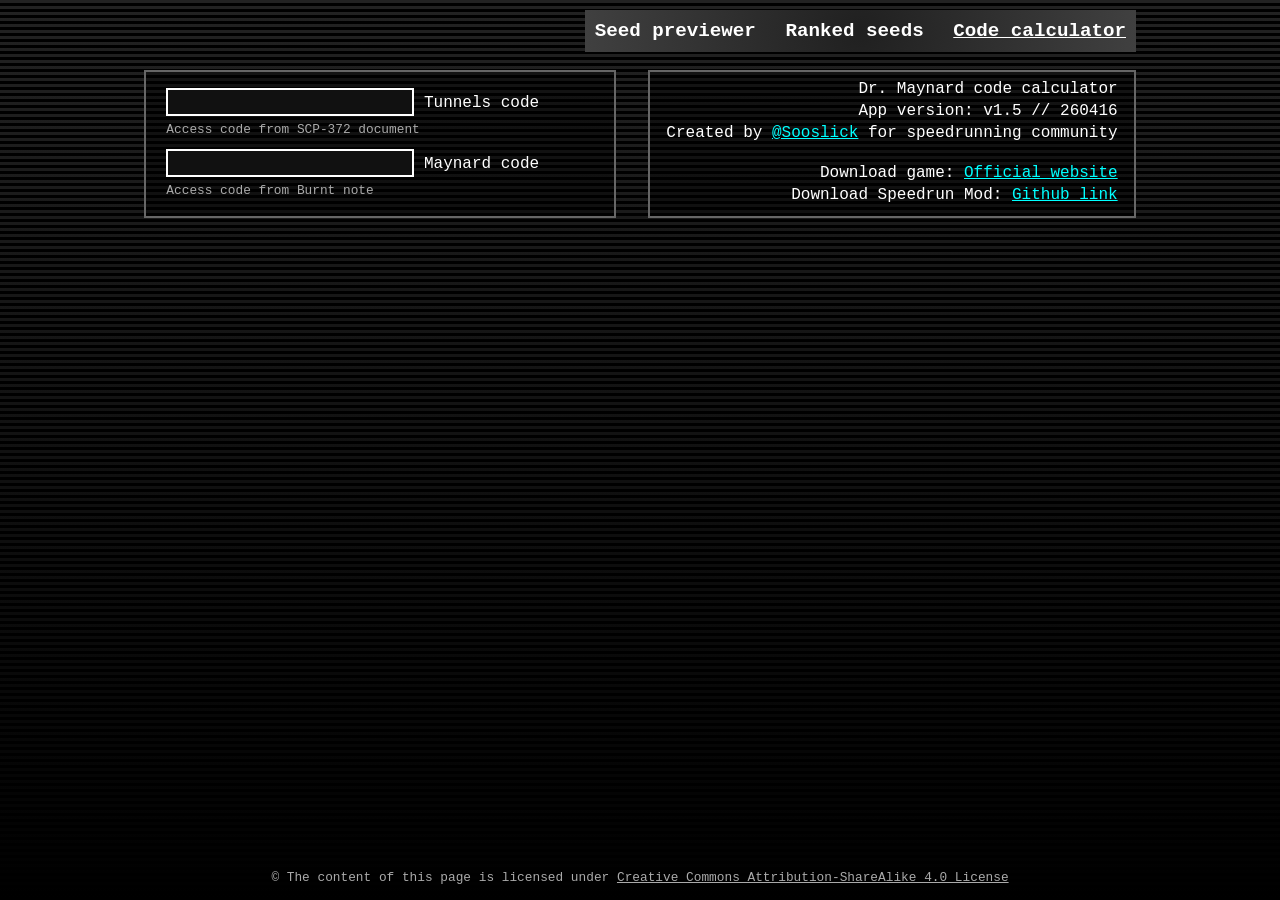
==== frontend/access-code.html @ 32fe2d9f "access code calculator" ====
<!doctype html>
<HTML>
<HEAD>
    <TITLE>SCP: Containment Breach map</TITLE>
    <meta charset='utf-8'/>
    <meta http-equiv='Content-Type' content='text/html'/>
    <meta name='author' content='Sooslick'/>
    <meta name='description' content='SCP: Containment Breach code calculator for Maintenance Tunnels and Dr. Maynard office'/>
    <meta name='theme-color' content='#202020'/>
    <link rel="stylesheet" href="cb.css">
    <link rel="icon" type="image/x-icon" href="favicon.ico">
</HEAD>
<BODY>
<div id="wrapper">
    <div id="nav-wrapper">
        <div id="navigation">
            <a href="index.html">Seed previewer</a>
            <a href="seed-picker.html">Ranked seeds</a>
            <a href="access-code.html" class="nav-selected">Code calculator</a>
        </div>
    </div>
    <div id="header" data-nosnippet>
        <div id="inputs" class="map-component">
            <div class="input-line" id="pj-container">
                <span><input id="pj" autocomplete="off" oninput="updatePj()"/></span>
                <span id="pj-label">Tunnels code</span>
            </div>
            <div class="input-hint" id="pj-hint">Access code from SCP-372 document</div>

            <div class="input-line" id="pd-container">
                <span><input id="pd" autocomplete="off" oninput="updatePd()"/></span>
                <span id="pd-label">Maynard code</span>
            </div>
            <div class="input-hint" id="pd-hint">Access code from Burnt note</div>
        </div>
        <div id="page-meta" class="map-component">
            <div class="page-meta-line">Dr. Maynard code calculator</div>
            <div class="page-meta-line">App version: v1.5 // 260416</div>
            <div class="page-meta-line">Created by <a id="sooslick-link" href="https://sooslick.art/">@Sooslick</a> for speedrunning community</div>
            <br/>
            <div class="page-meta-line">Download game: <a id="scpcbgame-link" href="https://www.scpcbgame.com/">Official website</a></div>
            <div class="page-meta-line">Download Speedrun Mod: <a id="mod-link" href="https://github.com/forxandknives/SCPCB-Speedrun-Mod/releases">Github link</a></div>
        </div>
    </div>
    <div id="copyrights-placeholder"></div>
</div>
<div id="copyrights-wrapper">
    <div id="copyrights" class="input-hint">© The content of this page is licensed under <a target="_blank" href="https://creativecommons.org/licenses/by-sa/4.0/">Creative Commons Attribution-ShareAlike 4.0 License</a></div>
</div>
<script src="accesscode.js"></script>
</BODY>
</HTML>
---- frontend/cb.css ----
body {
    margin: 0;
	background: repeating-linear-gradient(0deg, black, black 3px, #222 3px, #222 6px);
	background-color: #202020;
	color: white;
	font-family: 'Courier New';
}
body::-webkit-scrollbar {
	background-color: black;
	width: 8px;
}
body::-webkit-scrollbar-thumb {
	background: linear-gradient(-45deg, #222, #666);
	border-radius: 10px;
}
#wrapper {
    background: linear-gradient(rgba(0,0,0,0), rgba(0,0,0,255) 100%);
    min-height: 100vh;
    height: 100%;
    padding-top: 0.05px;
}

a {
    color: aqua;
}
a:hover {
    color: red;
}

input {
	background: #111;
	color: white;
	font-family: 'Courier New';
	width: 240px;
	border: 2px solid white;
    font-size: 1.2em;
}
input:focus {
	background: #222;
	border: 2px dashed white;
	outline: none;
}
#inputs {
    min-width: 460px;
}
#inputs img {
    float: inline-end;
}
#inputs span {
    white-space: nowrap;
}

#page-meta {
    text-align: right;
    padding: 8px 16px;
}
.page-meta-line {
    margin: 0px auto 4px;
}

table {
	border-collapse: collapse;
	table-layout: fixed;
}
td:hover {
	background: #444;
}
td.overlap {
    background: #622;
}
td.locked {
	background: #141;
}
td img {
    filter: invert();
}
td div {
    text-align: center;
    font-size: 0.66em;
}

.input-line {
    margin: 12px 16px 0px;
}
.input-hint {
    color: #aaa;
    font-size: 0.8em;
    margin: 6px 16px 0px;
}
button {
	border: 2px solid white;
	background: #111;
	color: white;
	font-weight: 700;
    font-size: 1.2em;
	font-family: 'Courier New';
    margin: 8px 16px 8px;
    padding: 4px 32px;
    width: 248px;
}
button:hover {
	background: #222;
}

#map-block, #header {
    display: flex;
    justify-content: center;
}
.map-component {
    border: 2px solid #666;
    background: rgba(1,1,1,0.4);
    margin: 8px 16px;
    padding: 4px;
}
#map {
    width: fit-content;
}
#map td {
    min-width: 16px;
    padding: 0;
}
#map svg {
	display: block;
}
#map-pd {
    display: none;
    padding-bottom: 12px;
}
#map-pd td {
    width: 10px;
    height: 10px;
}
#map-forest {
    display: none;
}
#map-forest-wrap {
    margin-top: 24px;
    margin-bottom: 24px;
}
#map-forest hr {
	width: 66%;
	border: 4px solid rgba(100, 100, 100, 0.5);
	margin: 0 auto;
	display: flex;
}
#map-forest td {
    width: 16px;
    height: 16px;
}
#room-info {
    height: 160px;
}
.info-line {
    max-width: 420px;
}

.hidden-hint {
    position: relative;
    background: white;
    border-radius: 13px;
}
.hidden-hint::before {
    content: '?';
    font-weight: bold;
    font-size: 0.8em;
    padding: 0px 4px;
    color: black;
}
.hidden-hint .hidden-hint-text {
    visibility: hidden;
    position: absolute;
    top: 32px;
    left: -100px;
    z-index: 1;
    border: 2px solid white;
    width: 200px;
    padding: 8px 16px;
    background: rgba(0,0,0,0.75);
}
.hidden-hint:hover .hidden-hint-text {
    visibility: visible;
}

.meta-head {
    font-weight: 700;
    font-size: 1.1em;
    text-decoration: underline;
    margin-bottom: 8px;
}

.data-invalid {
	background: rgba(128, 0, 0, 0.3) !important;
	border-color: rgba(128, 0, 0, 1) !important;
}

.clickable:hover {
	cursor: pointer;
	background: rgba(255, 255, 255, 0.2);
}
.clickable:active {
	background: rgba(255, 255, 255, 0.1);
}

#copyrights-placeholder {
	height: 50px;
}
#copyrights-wrapper {
	height: 0px;
}
#copyrights {
	margin: auto;
	text-align: center;
	position: relative;
	bottom: 30px;
}
#copyrights a {
	color: #aaa;
}

#nav-wrapper {
	max-width: 992px;
	margin: 10px auto;
}
#navigation {
	background-color: #202020;
    background: radial-gradient(circle,rgba(32, 32, 32, 1) 0%, rgba(64, 64, 64, 1) 100%);
    width: fit-content;
    margin-left: auto;
    margin-right: 0;
    padding: 10px 0;
}
#navigation a {
	color: #FFF;
	font-size: 120%;
	font-weight: 700;
	text-decoration: none;
	padding: 1px 10px;
}
#navigation a.nav-selected {
	text-decoration: underline;
}
#navigation a:hover {
	color: #F00;
}
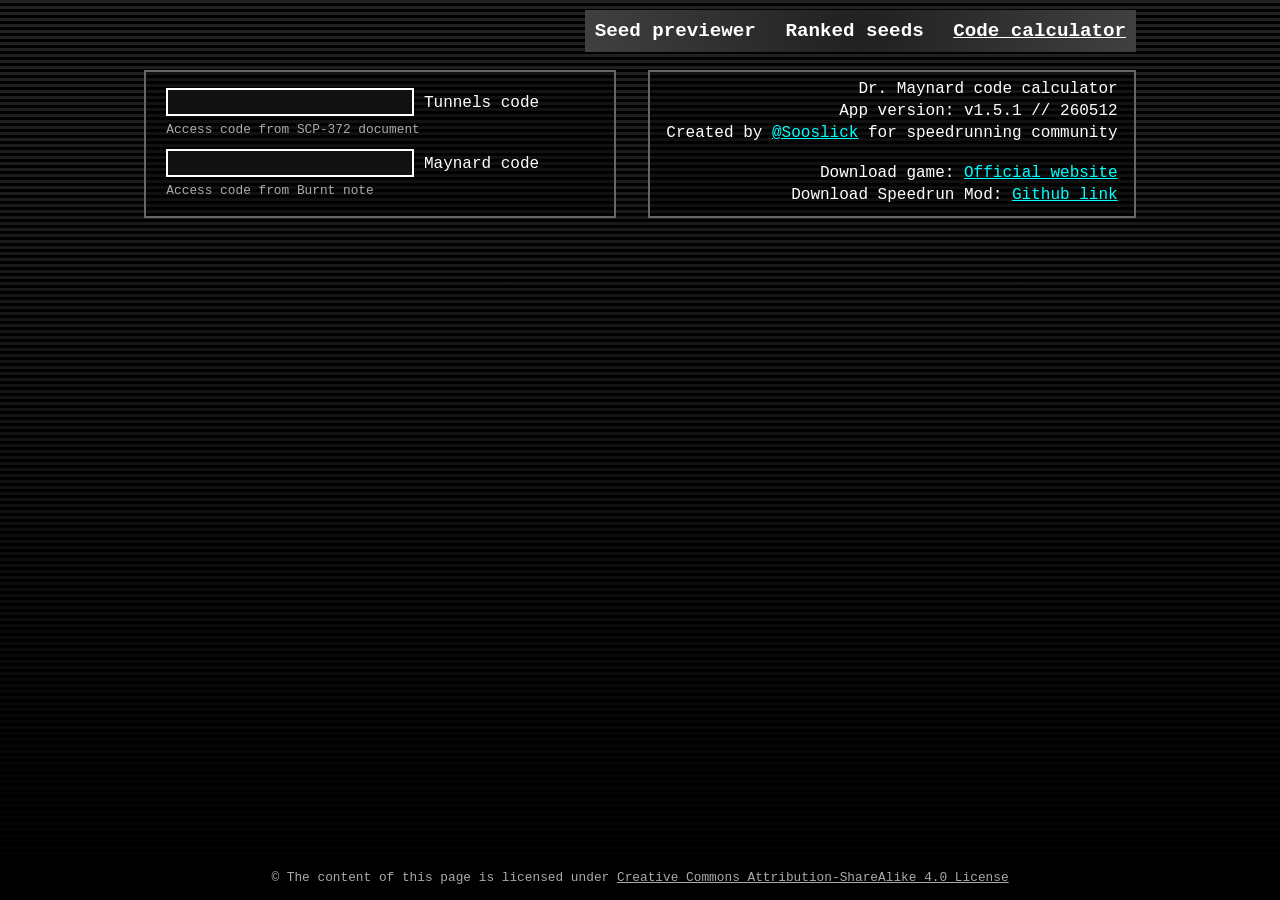
==== commit fffc43c9: "1.5.1 version change" ====
--- a/frontend/access-code.html
+++ b/frontend/access-code.html
@@ -35,7 +35,7 @@
         </div>
         <div id="page-meta" class="map-component">
             <div class="page-meta-line">Dr. Maynard code calculator</div>
-            <div class="page-meta-line">App version: v1.5 // 260416</div>
+            <div class="page-meta-line">App version: v1.5.1 // 260512</div>
             <div class="page-meta-line">Created by <a id="sooslick-link" href="https://sooslick.art/">@Sooslick</a> for speedrunning community</div>
             <br/>
             <div class="page-meta-line">Download game: <a id="scpcbgame-link" href="https://www.scpcbgame.com/">Official website</a></div>
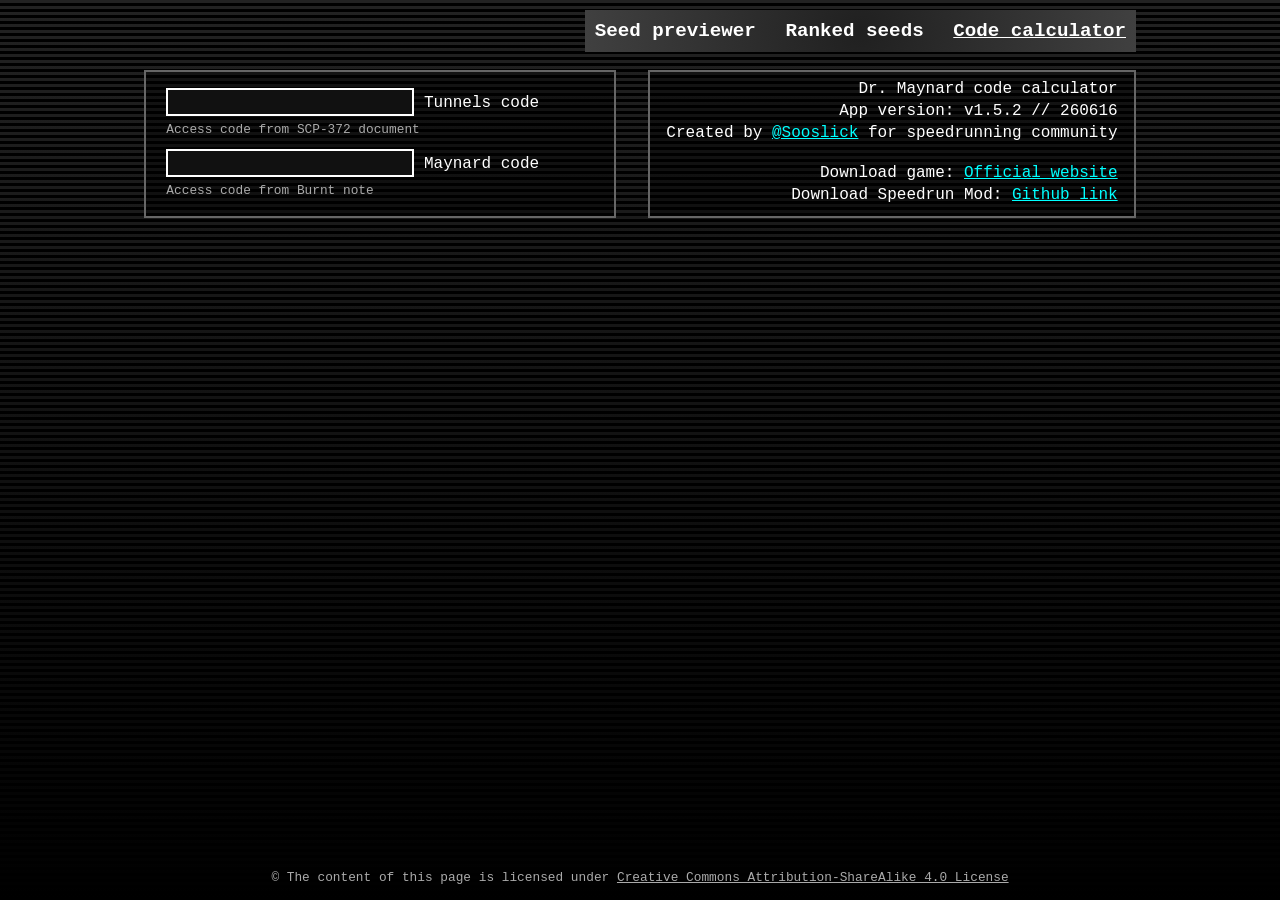
==== commit f2f5fa2b: "Minor update to make nginx proxying easier" ====
--- a/frontend/access-code.html
+++ b/frontend/access-code.html
@@ -35,7 +35,7 @@
         </div>
         <div id="page-meta" class="map-component">
             <div class="page-meta-line">Dr. Maynard code calculator</div>
-            <div class="page-meta-line">App version: v1.5.1 // 260512</div>
+            <div class="page-meta-line">App version: v1.5.2 // 260616</div>
             <div class="page-meta-line">Created by <a id="sooslick-link" href="https://sooslick.art/">@Sooslick</a> for speedrunning community</div>
             <br/>
             <div class="page-meta-line">Download game: <a id="scpcbgame-link" href="https://www.scpcbgame.com/">Official website</a></div>
